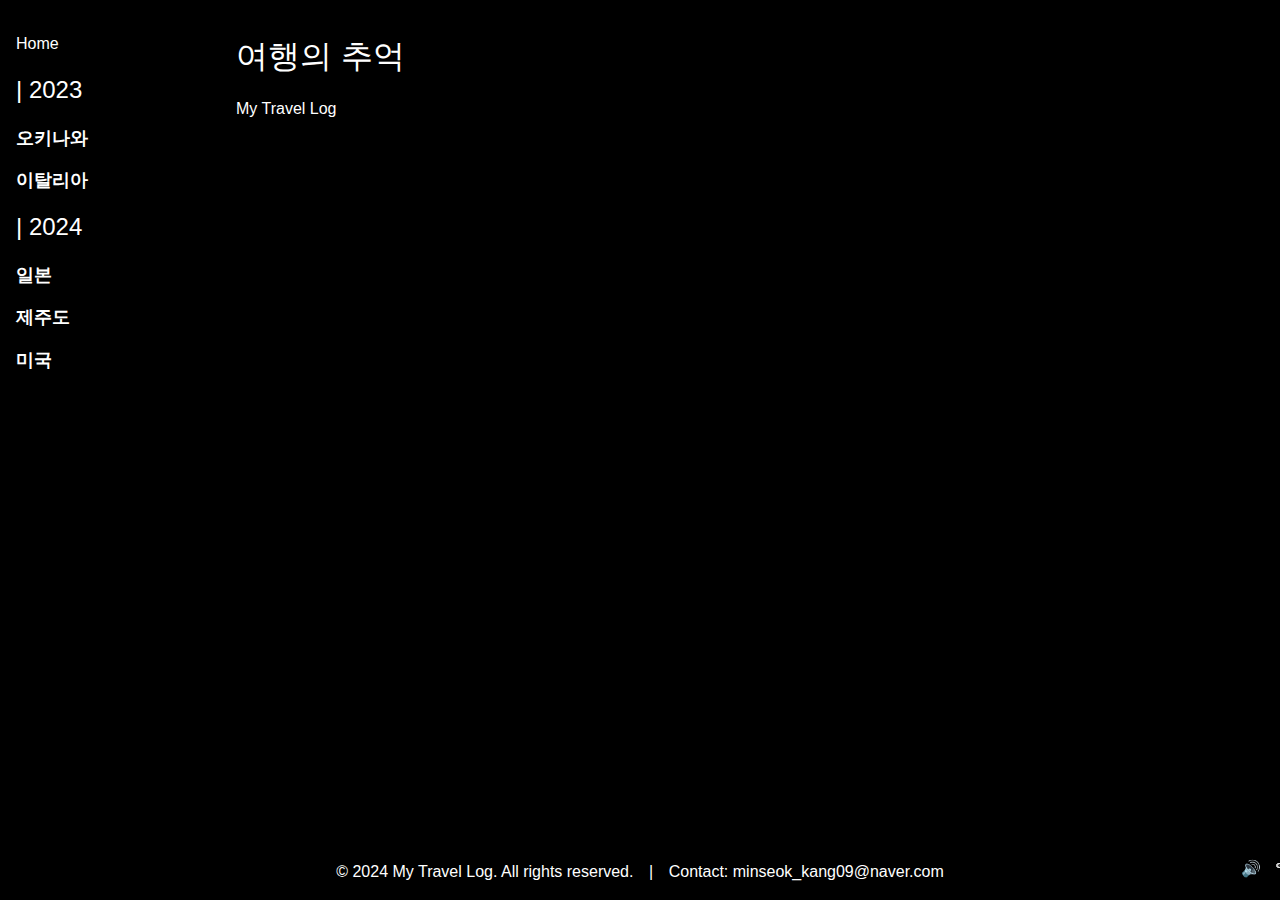
==== index.html @ cc017bbb "Main Files - Snapshot 20240729_001a" ====
<!DOCTYPE html>
<html lang="en">
<head>
    <meta charset="UTF-8">
    <meta name="viewport" content="width=device-width, initial-scale=1.0">
    <title>Travel Photos</title>
    <link rel="stylesheet" href="https://stackpath.bootstrapcdn.com/bootstrap/4.5.2/css/bootstrap.min.css">
    
    <link rel="stylesheet" href="styles.css">
    <link rel="stylesheet" href="reset.css">
</head>
<body>
    <div id="nav-placeholder"></div>
    <main>
        <h1>여행의 추억</h1>
        <p>My Travel Log</p>
    </main>
    
    <!-- Audio Player -->
    <audio id="background-music" loop></audio>

    <!-- Volume Control -->
    <button id="volume-button" class="volume-button">🔊</button>
    <div class="volume-control">
        <input type="range" id="volume-slider" min="0" max="1" step="0.01" value="0.5">
        <button id="next-track" class="btn">⏭️</button>
    </div>

    <script>
        // Define the music files for Italy.html
        window.musicFiles = [
            'music/Jahzzar - Enceladus.mp3',
            'music/Jahzzar - sketch.mp3'
        ];
    </script>

    <!-- Footer Placeholder -->
    <div id="footer-placeholder" style="text-align: center;"></div>

    <script src="scripts.js"></script>
</body>
</html>
---- styles.css ----
body {
    font-family: Arial, sans-serif;
    background-color: black;
    color: white;
    display: flex;
    flex-direction: column;
    margin: 0;
    padding: 0;
    height: 100vh;
}

nav {
    background-color: black;
    padding: 1em;
    height: 100vh;
    position: fixed;
    top: 0;
    left: 0;
    width: 200px;
}

nav ul {
    list-style: none;
    padding: 0;
}

nav ul li {
    margin-bottom: 1em;
}

nav ul li a {
    color: white;
    text-decoration: none;
}

main {
    margin-left: 220px;
    padding: 1em;
    flex: 1;
}

.section-title {
    margin-bottom: 1em;
}

.section-title h2 {
    margin: 0;
}

.section-title p {
    margin: 0;
    font-style: normal; 
}

.gallery {
    margin: 2em 0;
    display: flex;
    flex-wrap: wrap;
    gap: 1em;
}

.gallery img {
    width: 200px;
    height: 150px; /* Fixed height for consistent sizing */
    object-fit: cover; /* Ensures images cover the box without distortion */
    border: 2px solid white;
    border-radius: 10px;
    cursor: pointer;
    transition: transform 0.3s ease;
}

.gallery img:hover {
    transform: scale(1.05); /* Slight zoom effect on hover */
}
/* Existing CSS for other elements remains the same */

/* Custom Modal Styling */
.custom-modal .modal-backdrop.show {
    background-color: rgba(0, 0, 0, 0.5); /* Slightly opaque background */
}

/* Modal content styling */
.custom-modal .modal-content {
    background-color: #000; /* Black background for the modal */
    border-radius: 15px; /* Rounded corners */
    padding: 20px;
}

/* Modal image styling */
#modal-img {
    width: 100%; /* Responsive image */
    border-radius: 10px; /* Rounded corners for the image */
}

/* Modal close button styling */
.custom-modal .close {
    color: black; /* White color for the close button */
    opacity: 0.7;
}

.custom-modal .close:hover {
    color: #fff;
    opacity: 1;
}

/* Volume control styling */
.volume-control {
    opacity: 0;
    visibility: hidden; /* 숨김 상태에서 공간 차지하지 않도록 */
    transition: opacity 0.3s ease, visibility 0.3s ease;
    position: absolute; /* 슬라이더가 다른 요소에 영향을 주지 않도록 설정 */
    bottom: 20px; /* 위치 조정 */
    right: 20px; /* 위치 조정 */
}

/* 볼륨 컨트롤 보임 상태 */
.volume-control.visible {
    opacity: 1;
    visibility: visible;
}



.volume-button {
    position: fixed;
    bottom: 10px;
    right: 15px;
    background: rgba(0, 0, 0, 0.7);
    color: #fff;
    border: none;
    border-radius: 5px;
    padding: 10px;
    padding-right: 15px;
    cursor: pointer;
}

/* 기존 CSS 코드 유지 */

.volume-button {
    position: fixed;
    bottom: 10px;
    right: 10px;
    background-color: black;
    border: 0.5px solid black;
    color: white;
    font-size: 1em;
    padding: 0.5em;
    border-radius: 25%;
    cursor: pointer;
    z-index: 10000; /* Ensure it is on top */
}

.volume-control {
    position: fixed;
    bottom: 10px;
    right: -120px; /* 시작 위치를 화면 밖으로 설정 */
    display: flex;
    align-items: center;
    background-color: rgba(0, 0, 0, 0.8);
    border-radius: 5px;
    padding: 0.5em;
    opacity: 1; /* Always visible */
    visibility: visible; /* Always visible */
    transition: right 0.3s ease, opacity 0.3s ease, visibility 0.3s ease; /* Transition for sliding effect */
    z-index: 9999; /* Ensure it is on top */
    margin-right: -30px;
    top: 93.4%;
}

.volume-control.visible {
    top: 93.4%;
    right: 80px; /* Show the panel */
}

/* Slider styles */
#volume-slider {
    -webkit-appearance: none; /* WebKit 브라우저에서 기본 스타일 제거 */
    appearance: none; /* 다른 브라우저에서 기본 스타일 제거 */
    background: transparent; /* 슬라이더 배경 투명 */
    height: 5px; /* 트랙 높이 */
    border-radius: 5px; /* 트랙 모서리 둥글게 */
    border: 1px solid #fff; /* 트랙 외곽선 하얀색 */
    width: 100px; /* 슬라이더 너비 */
    position: relative;
}

#volume-slider::-webkit-slider-runnable-track {
    background: #333; /* 트랙 배경 */
    height: 5px; /* 트랙 높이 */
    border-radius: 5px; /* 트랙 모서리 둥글게 */
    border: 1px solid #fff; /* 트랙 외곽선 하얀색 */
}

#volume-slider::-webkit-slider-thumb {
    -webkit-appearance: none; /* WebKit 브라우저에서 기본 스타일 제거 */
    width: 12px; /* 썸 너비 조정 */
    height: 24px; /* 썸 높이 조정 */
    background: #fff; /* 썸 배경 */
    cursor: pointer; /* 커서 포인터 모양 */
    border: 2px solid #333; /* 썸 외곽선 색상 */
    border-radius: 3px; /* 모서리 둥글게 */
    position: relative;
    top: -10px; /* 핸들이 트랙의 중앙에 오도록 위치 조정 */
    margin-left: -6px; /* 핸들이 바의 중앙에 위치하도록 좌우 조정 */
}

#volume-slider::-moz-range-track {
    background: #333; /* 트랙 배경 */
    height: 5px; /* 트랙 높이 */
    border-radius: 5px; /* 트랙 모서리 둥글게 */
    border: 1px solid #fff; /* 트랙 외곽선 하얀색 */
}

#volume-slider::-moz-range-thumb {
    width: 12px; /* 썸 너비 조정 */
    height: 24px; /* 썸 높이 조정 */
    background: #fff; /* 썸 배경 */
    cursor: pointer; /* 커서 포인터 모양 */
    border: 2px solid #333; /* 썸 외곽선 색상 */
    border-radius: 3px; /* 모서리 둥글게 */
    position: relative;
    top: -10px; /* 핸들이 트랙의 중앙에 오도록 위치 조정 */
}

a:link {
    color: white;
    text-decoration: none;
}

a:visited {
    color: white;
    text-decoration: none;
}

a:hover {
    color: white;
    text-decoration: none;
}


.modal {
    position: fixed;
    top:0;
    left:0;
    z-index:1050;
    display:none;
    width:100%;
    height:100%;
    overflow:hidden;
    outline:0
}


div.modal-header{
    background-color: black;
}
div.modal-body {
    background: black;
}

button.close {
    border: none;
    background-color: black;
    cursor: pointer;
}

span {
    color: white;
}

.mt-3,.my-3{margin-top:1rem!important}
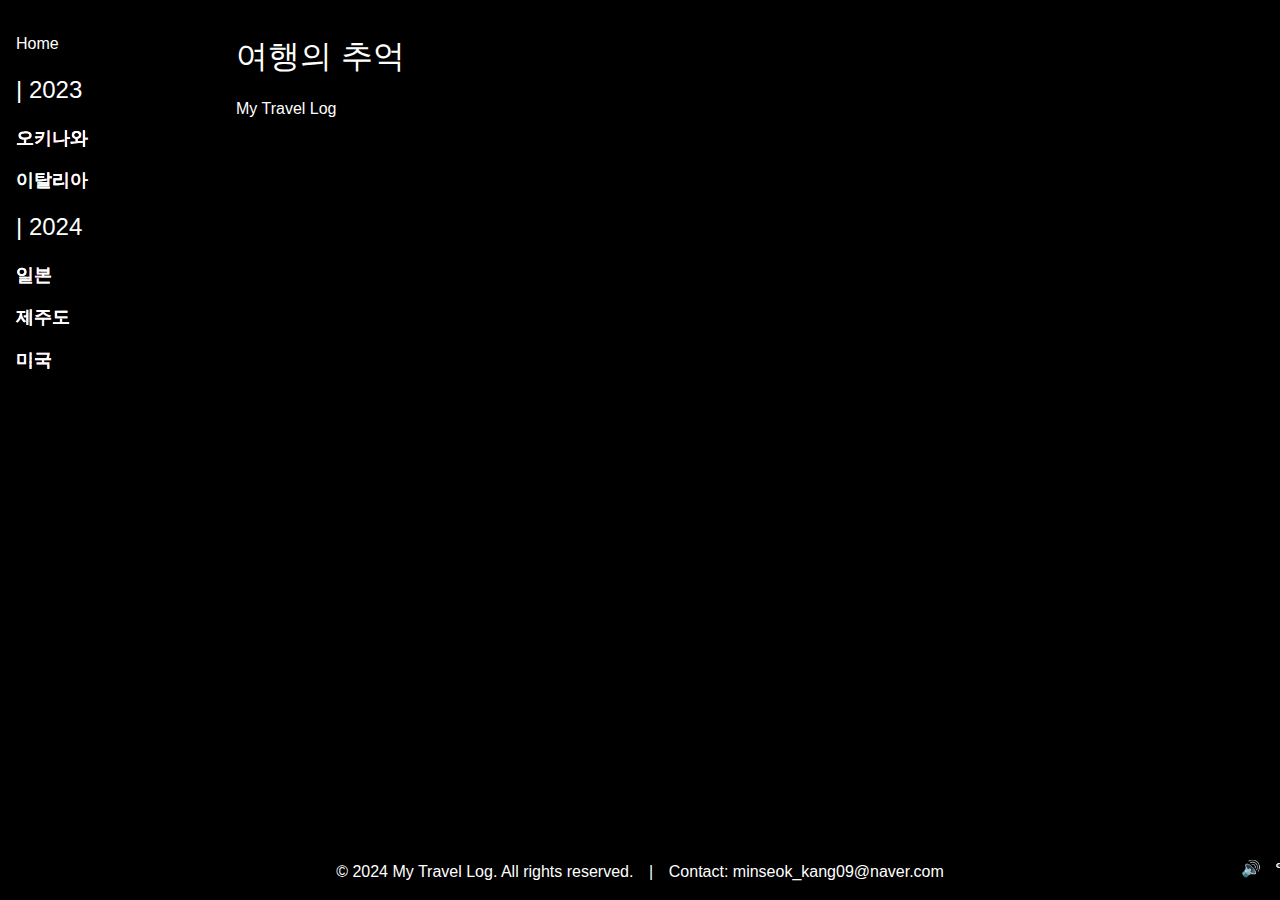
==== commit e2240110: "Update index.html - Bootstrap" ====
--- a/index.html
+++ b/index.html
@@ -4,7 +4,7 @@
     <meta charset="UTF-8">
     <meta name="viewport" content="width=device-width, initial-scale=1.0">
     <title>Travel Photos</title>
-    <link rel="stylesheet" href="https://stackpath.bootstrapcdn.com/bootstrap/4.5.2/css/bootstrap.min.css">
+    <link href="https://cdn.jsdelivr.net/npm/bootstrap@5.3.3/dist/css/bootstrap.min.css" rel="stylesheet" integrity="sha384-QWTKZyjpPEjISv5WaRU9OFeRpok6YctnYmDr5pNlyT2bRjXh0JMhjY6hW+ALEwIH" crossorigin="anonymous">
     
     <link rel="stylesheet" href="styles.css">
     <link rel="stylesheet" href="reset.css">
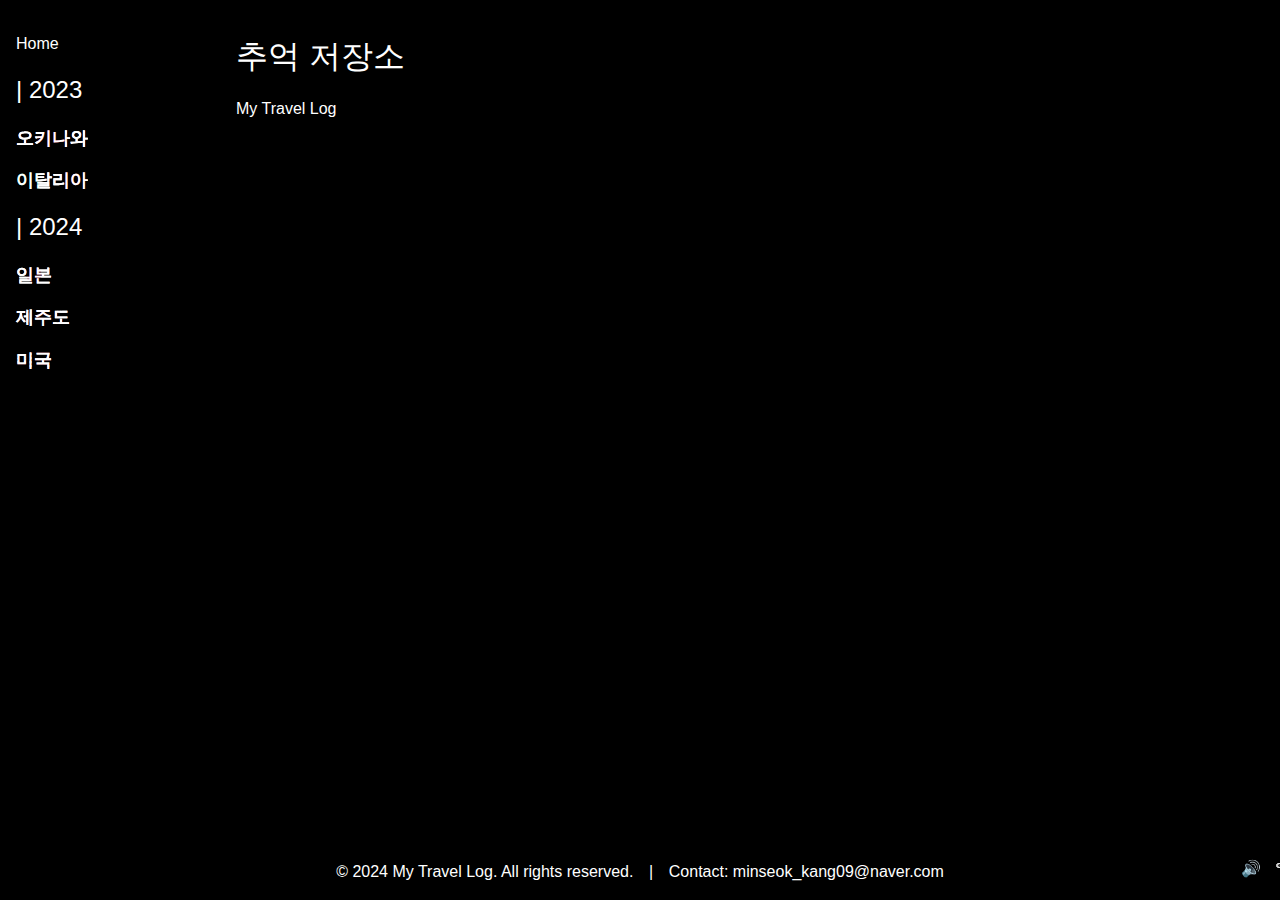
==== commit e836cbea: "Update index.html" ====
--- a/index.html
+++ b/index.html
@@ -3,7 +3,7 @@
 <head>
     <meta charset="UTF-8">
     <meta name="viewport" content="width=device-width, initial-scale=1.0">
-    <title>Travel Photos</title>
+    <title>Paul's Travel Log</title>
     <link href="https://cdn.jsdelivr.net/npm/bootstrap@5.3.3/dist/css/bootstrap.min.css" rel="stylesheet" integrity="sha384-QWTKZyjpPEjISv5WaRU9OFeRpok6YctnYmDr5pNlyT2bRjXh0JMhjY6hW+ALEwIH" crossorigin="anonymous">
     
     <link rel="stylesheet" href="styles.css">
@@ -12,7 +12,7 @@
 <body>
     <div id="nav-placeholder"></div>
     <main>
-        <h1>여행의 추억</h1>
+        <h1>추억 저장소</h1>
         <p>My Travel Log</p>
     </main>
     
@@ -37,6 +37,10 @@
     <!-- Footer Placeholder -->
     <div id="footer-placeholder" style="text-align: center;"></div>
 
+    <script src="https://code.jquery.com/jquery-3.5.1.slim.min.js"></script>
+    <script src="https://cdn.jsdelivr.net/npm/@popperjs/core@2.11.6/dist/umd/popper.min.js"></script>
+    <script src="https://stackpath.bootstrapcdn.com/bootstrap/4.5.2/js/bootstrap.min.js"></script>
+    
     <script src="scripts.js"></script>
 </body>
 </html>
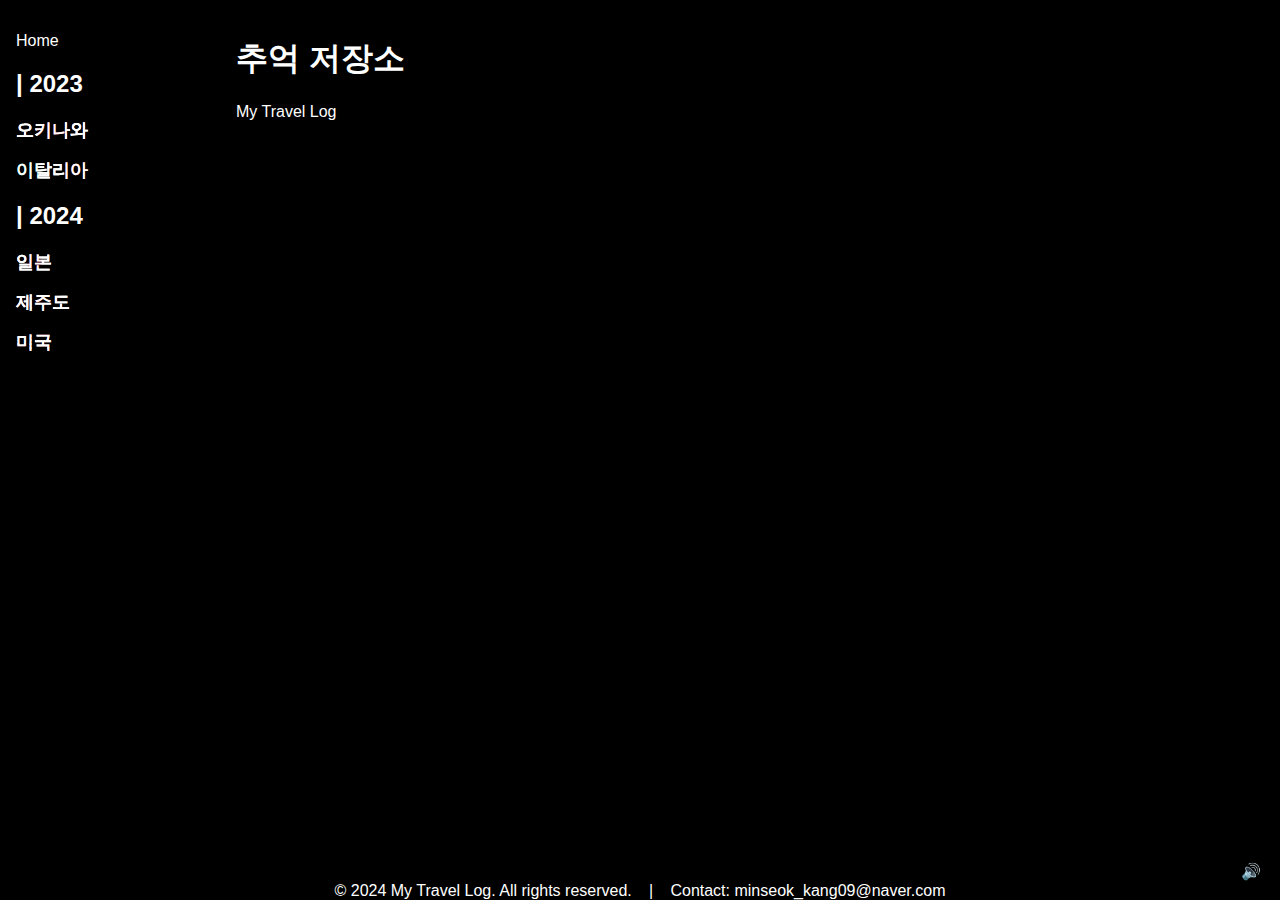
==== commit eb896636: "Update index.html" ====
--- a/index.html
+++ b/index.html
@@ -3,6 +3,7 @@
 <head>
     <meta charset="UTF-8">
     <meta name="viewport" content="width=device-width, initial-scale=1.0">
+    <meta http-equiv="Content-Security-Policy" content="default-src 'self'; style-src 'self' 'unsafe-inline' https://stackpath.bootstrapcdn.com; script-src 'self' 'unsafe-inline' https://code.jquery.com https://cdn.jsdelivr.net; img-src 'self' data:;">
     <title>Paul's Travel Log</title>
     <link href="https://cdn.jsdelivr.net/npm/bootstrap@5.3.3/dist/css/bootstrap.min.css" rel="stylesheet" integrity="sha384-QWTKZyjpPEjISv5WaRU9OFeRpok6YctnYmDr5pNlyT2bRjXh0JMhjY6hW+ALEwIH" crossorigin="anonymous">
     
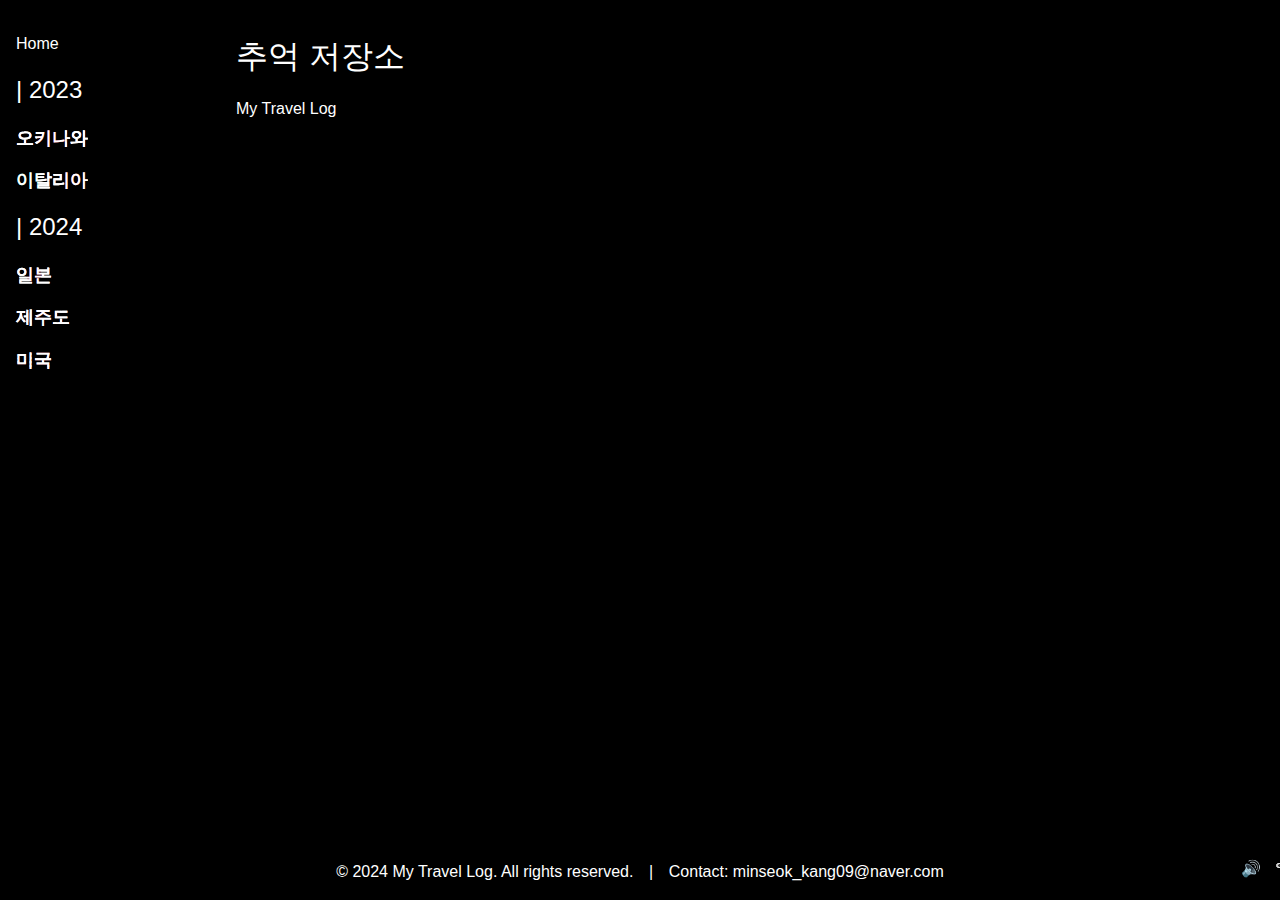
==== commit c4bed508: "Update index.html" ====
--- a/index.html
+++ b/index.html
@@ -3,7 +3,6 @@
 <head>
     <meta charset="UTF-8">
     <meta name="viewport" content="width=device-width, initial-scale=1.0">
-    <meta http-equiv="Content-Security-Policy" content="default-src 'self'; style-src 'self' 'unsafe-inline' https://stackpath.bootstrapcdn.com; script-src 'self' 'unsafe-inline' https://code.jquery.com https://cdn.jsdelivr.net; img-src 'self' data:;">
     <title>Paul's Travel Log</title>
     <link href="https://cdn.jsdelivr.net/npm/bootstrap@5.3.3/dist/css/bootstrap.min.css" rel="stylesheet" integrity="sha384-QWTKZyjpPEjISv5WaRU9OFeRpok6YctnYmDr5pNlyT2bRjXh0JMhjY6hW+ALEwIH" crossorigin="anonymous">
     
